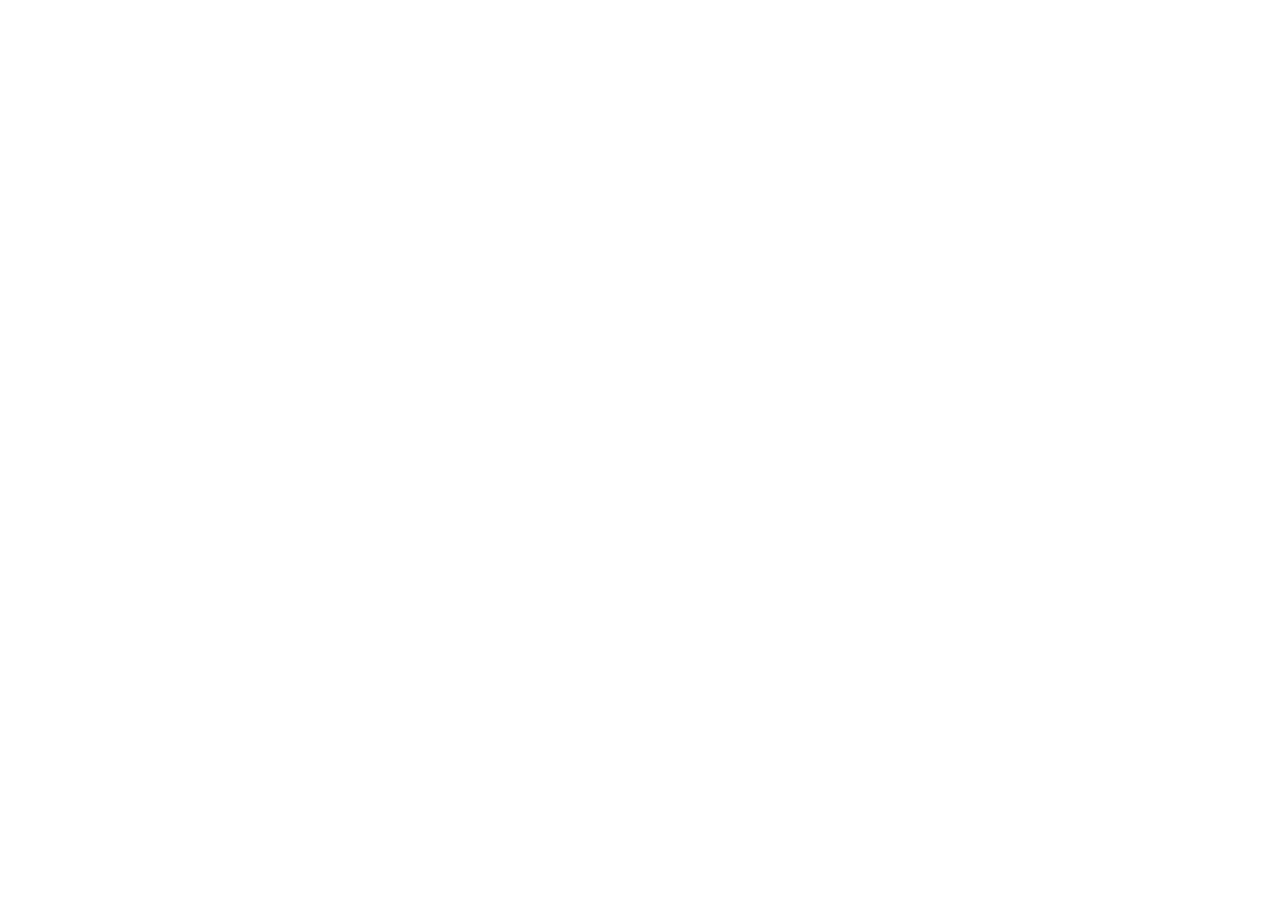
==== lec 5/index.html @ 780e6594 "notes" ====
<!DOCTYPE html>
<html lang="en">
<head>
    <meta charset="UTF-8">
    <meta name="viewport" content="width=device-width, initial-scale=1.0">
    <title>Document</title>
</head>
<body>
    <script src="1.js"></script>
</body>
</html>
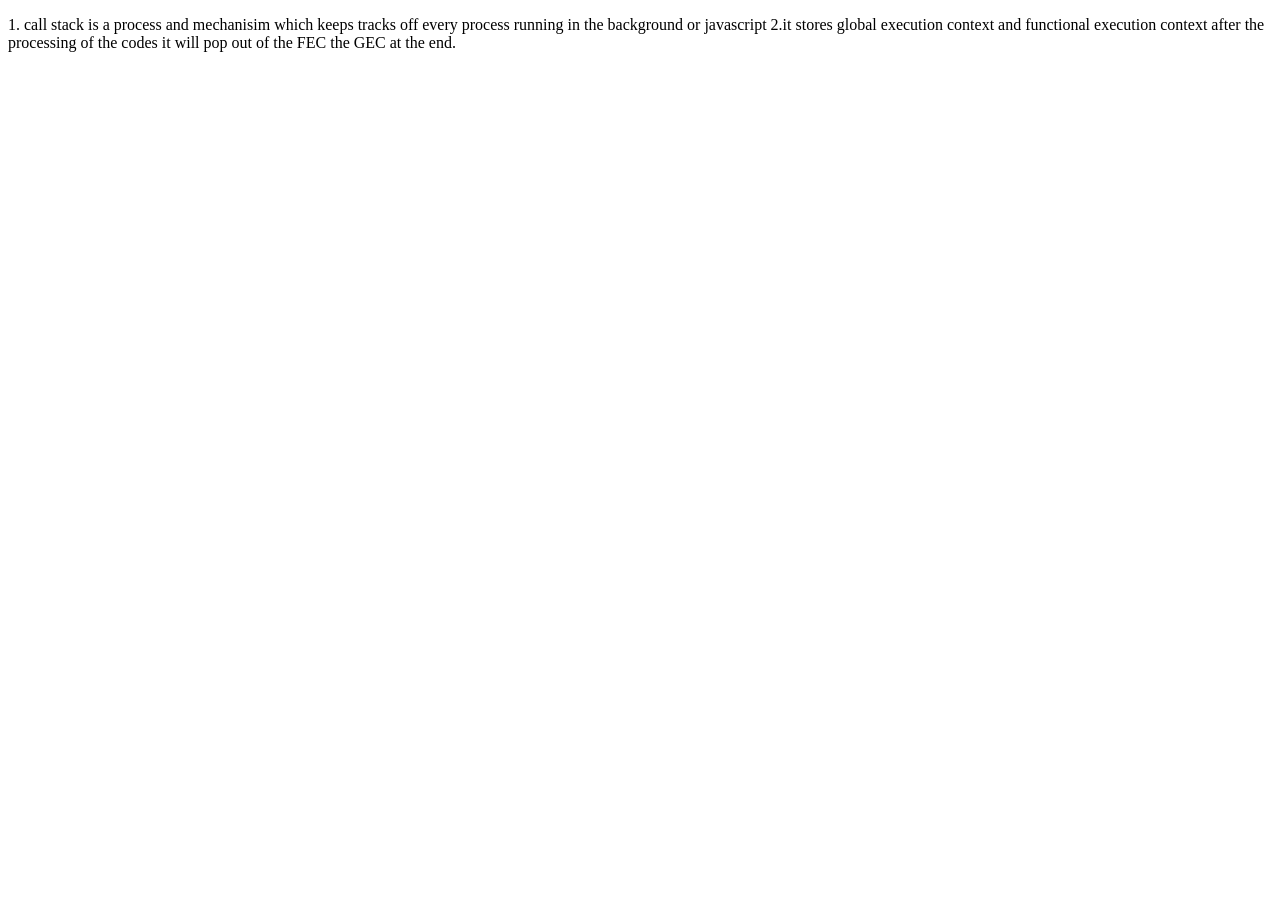
==== commit 36afc4c7: "notes" ====
--- a/lec 5/index.html
+++ b/lec 5/index.html
@@ -7,5 +7,9 @@
 </head>
 <body>
     <script src="1.js"></script>
+    <p>1. call stack is a process and mechanisim which keeps tracks off every process running in the background or javascript 
+       2.it stores global execution context and functional execution context after the processing of the codes it will pop out of the FEC the GEC at the end.
+
+    </p>
 </body>
 </html>
